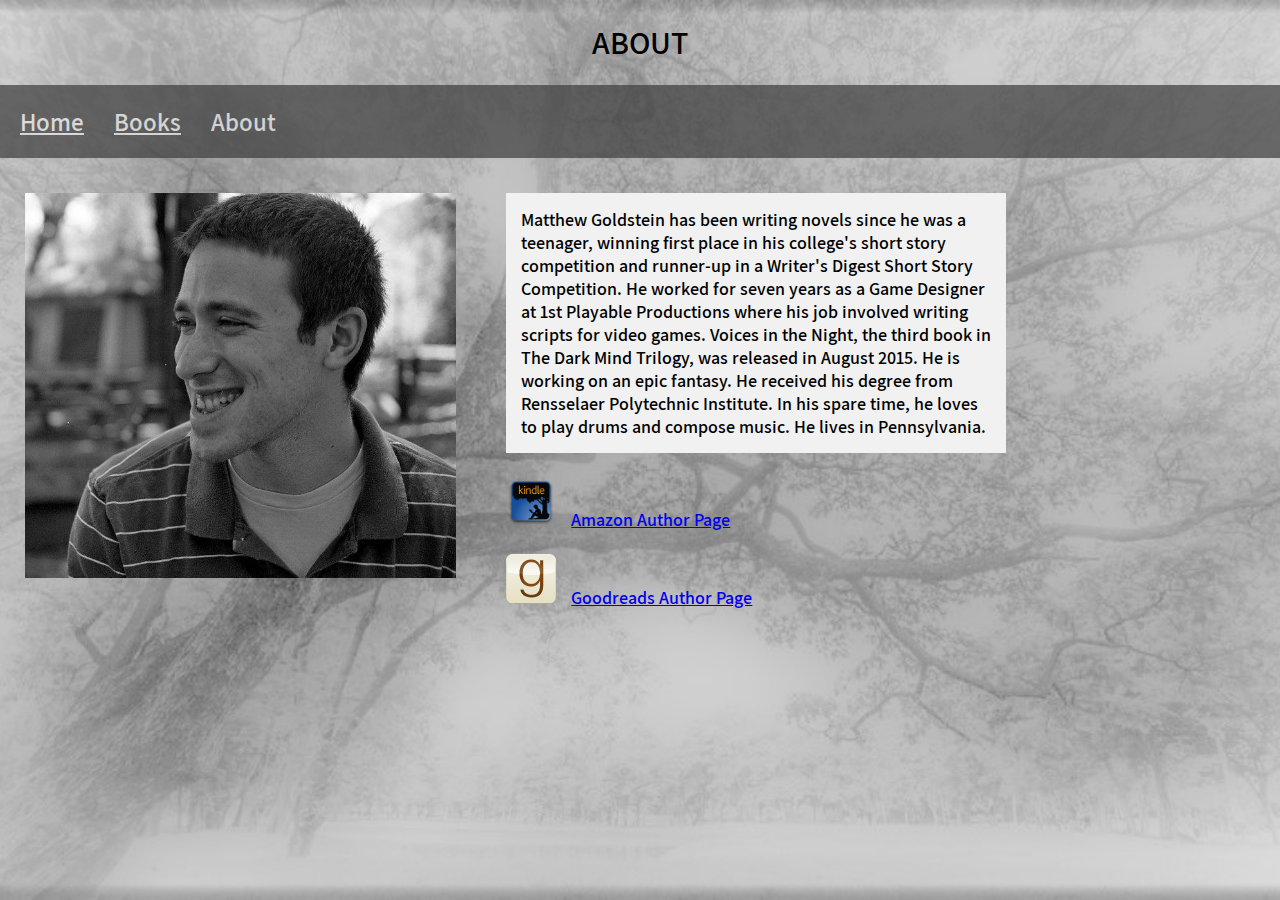
==== about.html @ 4417a6a9 "update" ====
<!DOCTYPE html>
<html>
<head>
<link rel="stylesheet" type="text/css" href="style.css">
</head>
<h1>ABOUT</h1>

<body>
    <div id="menu">
        <a href="/">Home</a>
        <a href="books">Books</a>
        <span class="curpage">About</span>
        <!--<a href="contact">Contact</a>-->
    </div>
    <div id="infobody">
        <div id="aboutimg">
            <img class="image" src="img/profile.jpg">
        </div>
        <div id="aboutinfo">
            <div id="aboutbio">Matthew Goldstein has been writing novels since he was a teenager, winning first place in his college's short story competition and runner-up in a Writer's Digest Short Story Competition. He worked for seven years as a Game Designer at 1st Playable Productions where his job involved writing scripts for video games. Voices in the Night, the third book in The Dark Mind Trilogy, was released in August 2015. He is working on an epic fantasy. He received his degree from Rensselaer Polytechnic Institute. In his spare time, he loves to play drums and compose music. He lives in Pennsylvania.
            </div>
            <br>
            <a href="https://www.amazon.com/Matthew-Goldstein/e/B01EZ9P6LE/ref=dp_byline_cont_ebooks_1" target="_blank">
                <img class="icon" src="img/amazon-kindle-png--512.png">Amazon Author Page
            </a>
            <br><br>
            <a href="https://www.goodreads.com/author/show/461731.Matthew_Goldstein" target="_blank">
                <img class="icon" src="img/goodreads_icon_50x50.png">Goodreads Author Page
            </a>
        </div>
    </div>
</body>
</html>
---- style.css ----
@font-face {
  font-family: "Assistant";
  src: url("Assistant/Assistant-SemiBold.ttf");
}

html, body {
  min-height: 100%;
}

body {
  margin: auto;
  background-image: url("img/pexels-photo-filtered_3.jpeg");
  background-size: cover;
  background-repeat: no-repeat;
  background-position: center;
  font-family: "Assistant", Helvetica, Verdana, sans-serif;
}
/*background-image: linear-gradient(to bottom right, white, gray);*/

h1, h2 {
  text-align: center;
}


/*
FOR DARK MIND
max-height: 398px;
*/
.image {
    max-height: 385px;
}

.book .image {
  padding: 0 30px 30px 30px;
}

.icon {
    max-height: 50px;
    margin-right: 15px;
}

.bookouter {
    display: inline;
}

.bookinner {
    display: inline-grid;
    max-width: 250px;
    padding: 15px 50px;
}

.blurb {
  display: inline;
  position: absolute;
  font-size: large;
  margin-left: 25px;
}

.curpage {
    font-weight: bold;
}

#menu {
    font-size: 25px;
    margin-bottom: 35px;
    background-color: #3c3c3c;
    padding: 20px;
    opacity: 0.7;
}
/*#a60000;*/

#menu > a, .curpage {
    margin-right: 25px;
    color: #e6e6e6;
}

#introtext, #homeimg, #booksbody {
    text-align: center;
    font-size: large;
}

#aboutbio {
  background: #f1f1f1;
  padding: 15px;
}

#aboutinfo {
    float: left;
    margin-left: 50px;
    margin-right: 15px;
    max-width: 500px;
    font-size: large;
}

#aboutimg {
    float: left;
    margin-left: 25px;
}

 /* Style inputs with type="text", select elements and textareas */
input[type=text], select, textarea {
  width: 100%; /* Full width */
  padding: 12px; /* Some padding */
  border: 1px solid #ccc; /* Gray border */
  border-radius: 4px; /* Rounded borders */
  box-sizing: border-box; /* Make sure that padding and width stays in place */
  margin-top: 6px; /* Add a top margin */
  margin-bottom: 16px; /* Bottom margin */
  resize: vertical /* Allow the user to vertically resize the textarea (not horizontally) */
}

/* Style the submit button with a specific background color etc */
input[type=submit] {
  background-color: #4CAF50;
  color: white;
  padding: 12px 20px;
  border: none;
  border-radius: 4px;
  cursor: pointer;
}

/* When moving the mouse over the submit button, add a darker green color */
input[type=submit]:hover {
  background-color: #45a049;
}

/* Add a background color and some padding around the form */
.container {
  border-radius: 5px;
  background-color: #f2f2f2;
  padding: 20px;
}
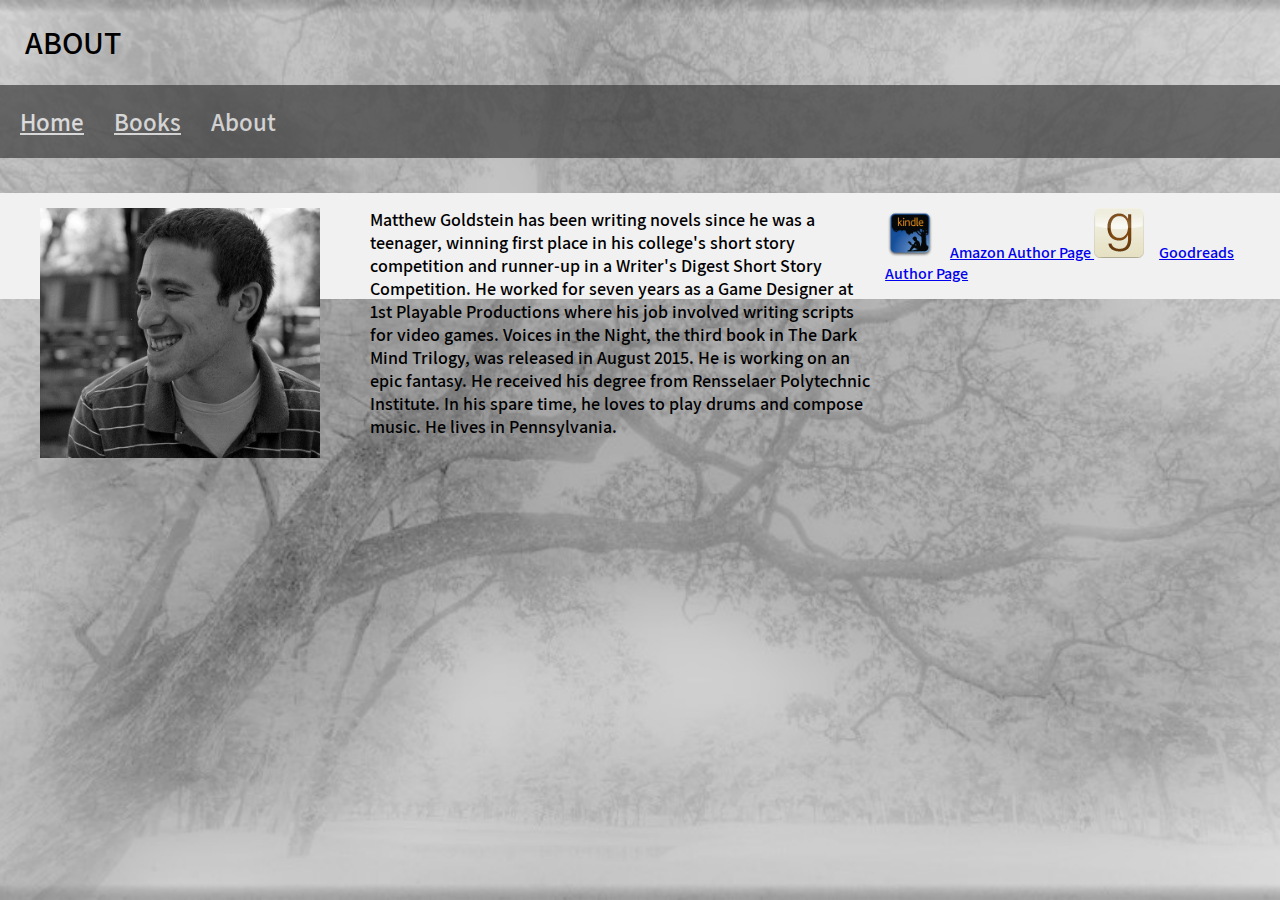
==== commit 82cff05c: "update" ====
--- a/about.html
+++ b/about.html
@@ -13,17 +13,18 @@
         <!--<a href="contact">Contact</a>-->
     </div>
     <div id="infobody">
-        <div id="aboutimg">
-            <img class="image" src="img/profile.jpg">
+        <div id="profile">
+            <div id="aboutimg">
+                <img id="profileimg" class="image" src="img/profile.jpg">
+            </div>
+            <div id="aboutinfo">
+                Matthew Goldstein has been writing novels since he was a teenager, winning first place in his college's short story competition and runner-up in a Writer's Digest Short Story Competition. He worked for seven years as a Game Designer at 1st Playable Productions where his job involved writing scripts for video games. Voices in the Night, the third book in The Dark Mind Trilogy, was released in August 2015. He is working on an epic fantasy. He received his degree from Rensselaer Polytechnic Institute. In his spare time, he loves to play drums and compose music. He lives in Pennsylvania.
+            </div>
         </div>
-        <div id="aboutinfo">
-            <div id="aboutbio">Matthew Goldstein has been writing novels since he was a teenager, winning first place in his college's short story competition and runner-up in a Writer's Digest Short Story Competition. He worked for seven years as a Game Designer at 1st Playable Productions where his job involved writing scripts for video games. Voices in the Night, the third book in The Dark Mind Trilogy, was released in August 2015. He is working on an epic fantasy. He received his degree from Rensselaer Polytechnic Institute. In his spare time, he loves to play drums and compose music. He lives in Pennsylvania.
-            </div>
-            <br>
+        <div id="aboutlinks">
             <a href="https://www.amazon.com/Matthew-Goldstein/e/B01EZ9P6LE/ref=dp_byline_cont_ebooks_1" target="_blank">
                 <img class="icon" src="img/amazon-kindle-png--512.png">Amazon Author Page
             </a>
-            <br><br>
             <a href="https://www.goodreads.com/author/show/461731.Matthew_Goldstein" target="_blank">
                 <img class="icon" src="img/goodreads_icon_50x50.png">Goodreads Author Page
             </a>
--- a/style.css
+++ b/style.css
@@ -17,7 +17,12 @@
 }
 /*background-image: linear-gradient(to bottom right, white, gray);*/
 
-h1, h2 {
+h1 {
+  text-align: left;
+  margin-left: 25px;
+}
+
+h2 {
   text-align: center;
 }
 
@@ -28,6 +33,10 @@
 */
 .image {
     max-height: 385px;
+}
+
+#profileimg {
+  max-height: 250px;
 }
 
 .book .image {
@@ -79,7 +88,7 @@
     font-size: large;
 }
 
-#aboutbio {
+#infobody {
   background: #f1f1f1;
   padding: 15px;
 }
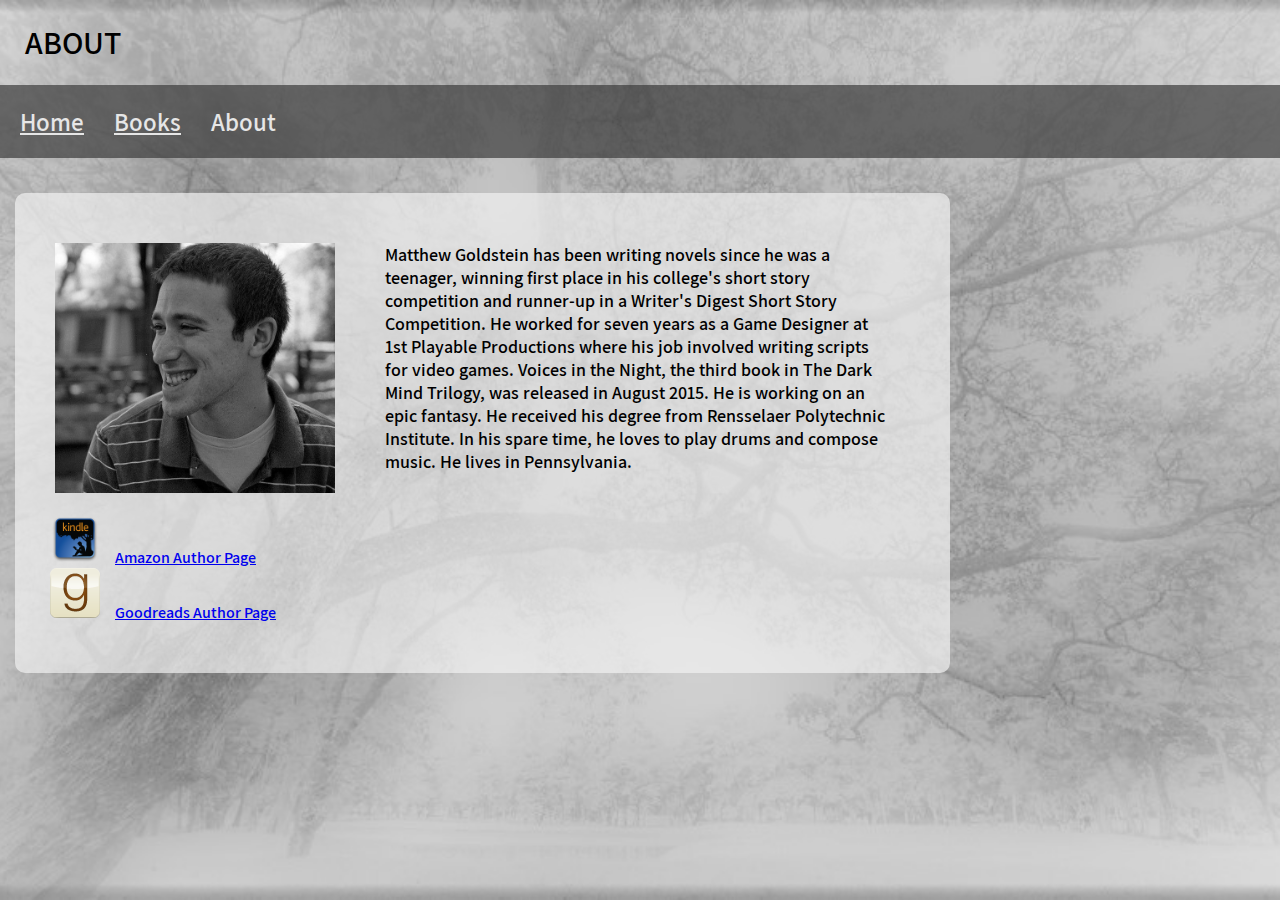
==== commit c830c8dc: "update" ====
--- a/about.html
+++ b/about.html
@@ -1,7 +1,8 @@
 <!DOCTYPE html>
 <html>
 <head>
-<link rel="stylesheet" type="text/css" href="style.css">
+    <meta name="viewport" content="width=device-width, initial-scale=1, minimum-scale=1.0">
+    <link rel="stylesheet" type="text/css" href="style.css">
 </head>
 <h1>ABOUT</h1>
 
--- a/style.css
+++ b/style.css
@@ -24,6 +24,7 @@
 
 h2 {
   text-align: center;
+  margin-bottom: 10px;
 }
 
 
@@ -69,12 +70,15 @@
     font-weight: bold;
 }
 
+.booklink {
+  margin-top:5px;
+}
+
 #menu {
     font-size: 25px;
     margin-bottom: 35px;
-    background-color: #3c3c3c;
+    background-color: rgb(60, 60, 60, 0.7);
     padding: 20px;
-    opacity: 0.7;
 }
 /*#a60000;*/
 
@@ -89,8 +93,12 @@
 }
 
 #infobody {
-  background: #f1f1f1;
-  padding: 15px;
+  background-color: rgba(241, 241, 241, 0.7);
+  padding: 50px 50px 50px 15px;
+  padding-left: 15px;
+  width: max-content;
+  margin-left: 15px;
+  border-radius: 10px;
 }
 
 #aboutinfo {
@@ -104,6 +112,19 @@
 #aboutimg {
     float: left;
     margin-left: 25px;
+}
+
+#profile {
+  overflow: auto;
+}
+
+#aboutlinks {
+  margin-top: 15px;
+}
+
+#aboutlinks > a {
+    display: block;
+    margin-left: 20px;
 }
 
  /* Style inputs with type="text", select elements and textareas */
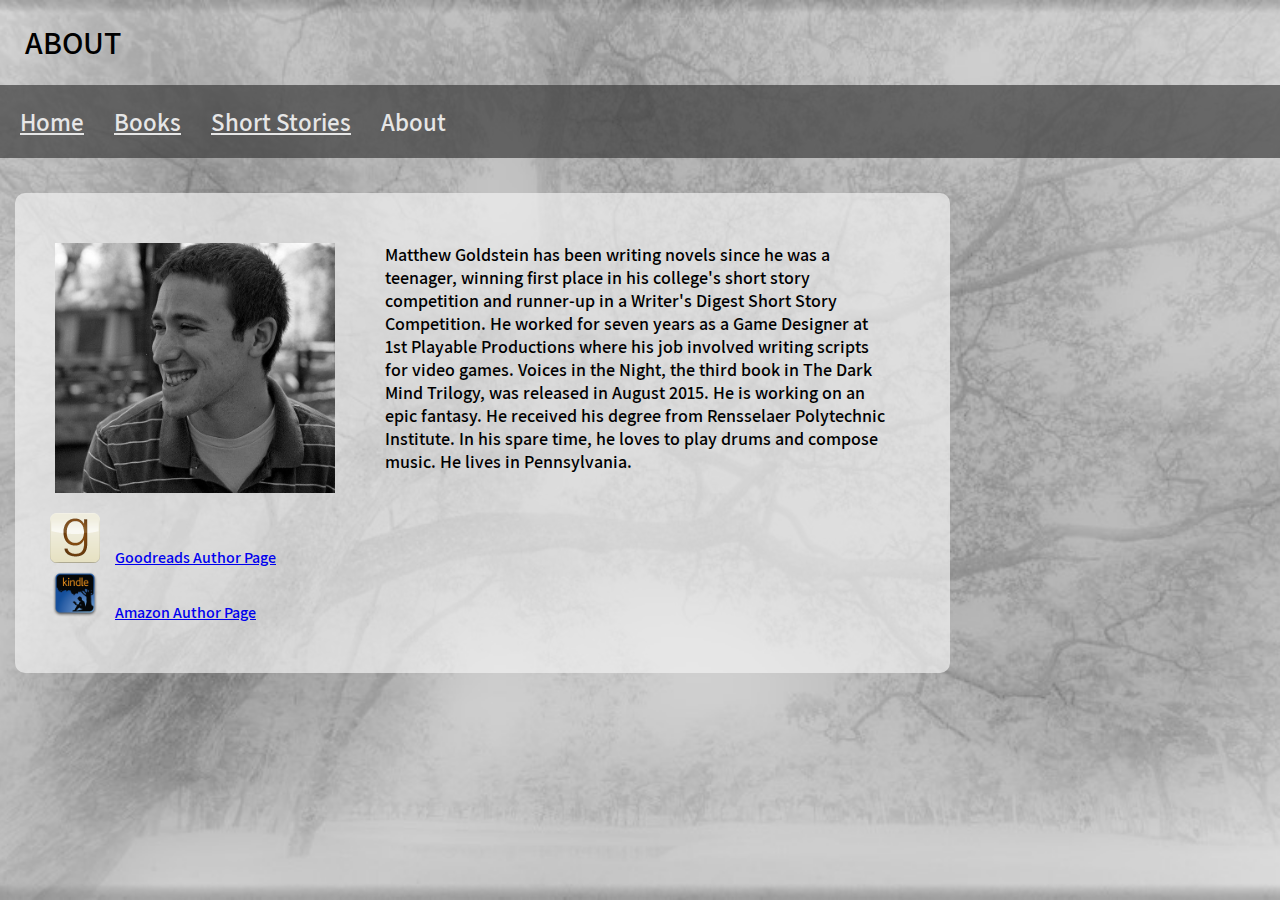
==== commit 592ecb09: "short stories page" ====
--- a/about.html
+++ b/about.html
@@ -10,6 +10,7 @@
     <div id="menu">
         <a href="/">Home</a>
         <a href="books">Books</a>
+        <a href="shortstories">Short Stories</a>
         <span class="curpage">About</span>
         <!--<a href="contact">Contact</a>-->
     </div>
@@ -23,11 +24,11 @@
             </div>
         </div>
         <div id="aboutlinks">
+            <a href="https://www.goodreads.com/author/show/461731.Matthew_Goldstein" target="_blank">
+                <img class="icon" src="img/goodreads_icon_50x50.png">Goodreads Author Page
+            </a>
             <a href="https://www.amazon.com/Matthew-Goldstein/e/B01EZ9P6LE/ref=dp_byline_cont_ebooks_1" target="_blank">
                 <img class="icon" src="img/amazon-kindle-png--512.png">Amazon Author Page
-            </a>
-            <a href="https://www.goodreads.com/author/show/461731.Matthew_Goldstein" target="_blank">
-                <img class="icon" src="img/goodreads_icon_50x50.png">Goodreads Author Page
             </a>
         </div>
     </div>
--- a/style.css
+++ b/style.css
@@ -64,6 +64,8 @@
   position: absolute;
   font-size: large;
   margin-left: 25px;
+  max-width: 500px;
+  margin-right: 25px;
 }
 
 .curpage {
@@ -72,6 +74,10 @@
 
 .booklink {
   margin-top:5px;
+}
+
+.booktitle {
+  font-size: x-large;
 }
 
 #menu {
@@ -92,13 +98,21 @@
     font-size: large;
 }
 
-#infobody {
+#infobody, #bookslist {
   background-color: rgba(241, 241, 241, 0.7);
   padding: 50px 50px 50px 15px;
   padding-left: 15px;
-  width: max-content;
   margin-left: 15px;
   border-radius: 10px;
+}
+
+#infobody {
+  width: max-content;
+}
+
+#bookslist {
+  width: 900px;
+  margin-right: 15px;
 }
 
 #aboutinfo {
@@ -114,6 +128,22 @@
     margin-left: 25px;
 }
 
+@media (max-width: 965px) {
+  #aboutinfo {
+    max-width: 420px;
+  }
+}
+
+@media (max-width: 830px) {
+  #aboutinfo {
+    margin: 10px 15px 5px 25px;
+    float: none;
+  }
+  #aboutimg {
+      float: none;
+  }
+}
+
 #profile {
   overflow: auto;
 }
@@ -125,6 +155,7 @@
 #aboutlinks > a {
     display: block;
     margin-left: 20px;
+    width: max-content;
 }
 
  /* Style inputs with type="text", select elements and textareas */
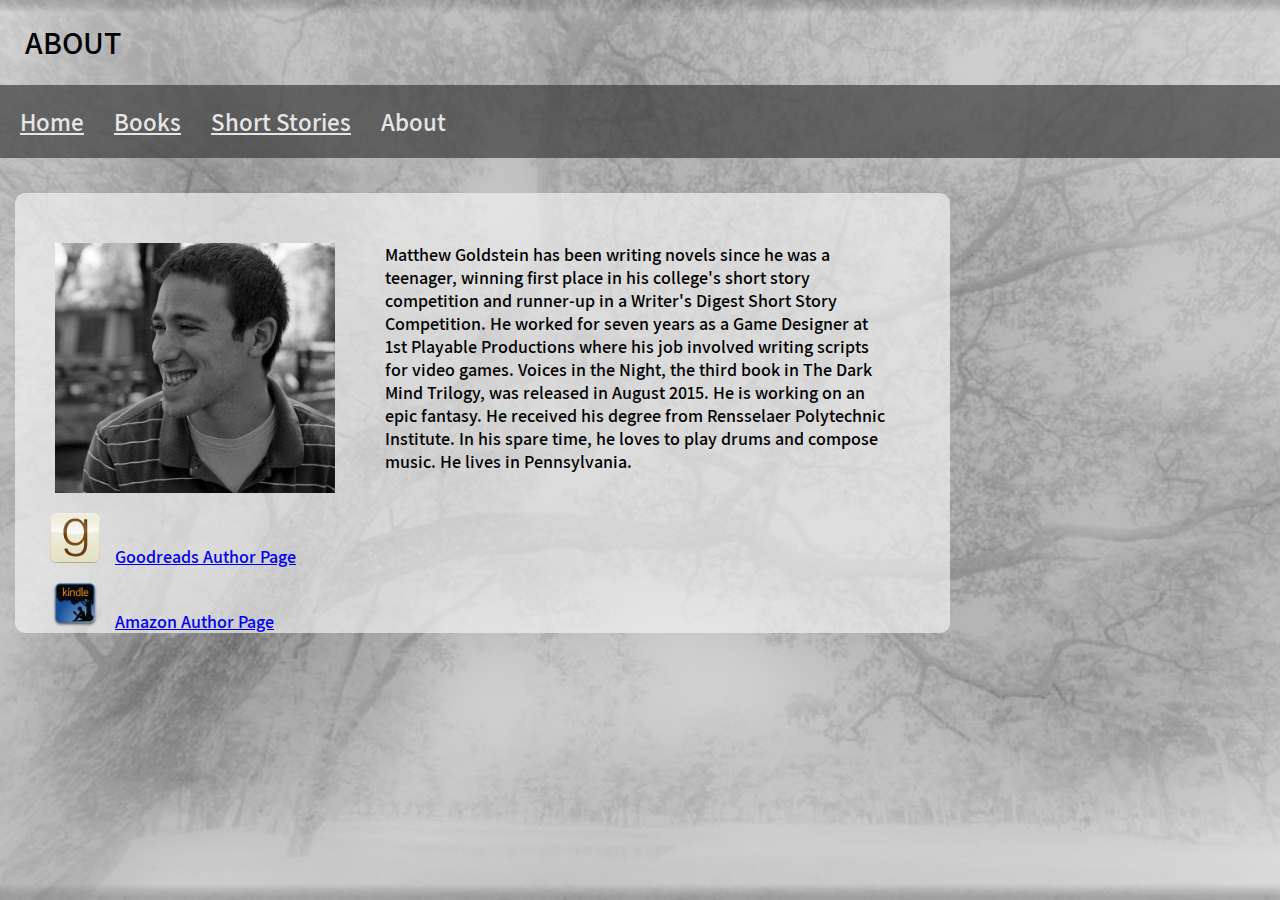
==== commit a25d7f67: "updates" ====
--- a/about.html
+++ b/about.html
@@ -24,7 +24,7 @@
             </div>
         </div>
         <div id="aboutlinks">
-            <a href="https://www.goodreads.com/author/show/461731.Matthew_Goldstein" target="_blank">
+            <a href="https://www.goodreads.com/author/show/461731.Matthew_Goldstein" target="_blank" style="margin-bottom: 10px;">
                 <img class="icon" src="img/goodreads_icon_50x50.png">Goodreads Author Page
             </a>
             <a href="https://www.amazon.com/Matthew-Goldstein/e/B01EZ9P6LE/ref=dp_byline_cont_ebooks_1" target="_blank">
--- a/style.css
+++ b/style.css
@@ -68,6 +68,13 @@
   margin-right: 25px;
 }
 
+@media (max-width: 767px) {
+  .blurb {
+    display: block;
+    position: initial;
+  }
+}
+
 .curpage {
     font-weight: bold;
 }
@@ -100,10 +107,10 @@
 
 #infobody, #bookslist {
   background-color: rgba(241, 241, 241, 0.7);
-  padding: 50px 50px 50px 15px;
-  padding-left: 15px;
+  padding: 50px 50px 0px 15px;
   margin-left: 15px;
   border-radius: 10px;
+  margin-bottom: 25px;
 }
 
 #infobody {
@@ -128,6 +135,18 @@
     margin-left: 25px;
 }
 
+#storybody {
+  font-size: x-large;
+}
+
+#reapingtext {
+  display: inline-block;
+}
+
+.storytext {
+  max-width: 500px;
+}
+
 @media (max-width: 965px) {
   #aboutinfo {
     max-width: 420px;
@@ -156,6 +175,7 @@
     display: block;
     margin-left: 20px;
     width: max-content;
+    font-size: 18px;
 }
 
  /* Style inputs with type="text", select elements and textareas */
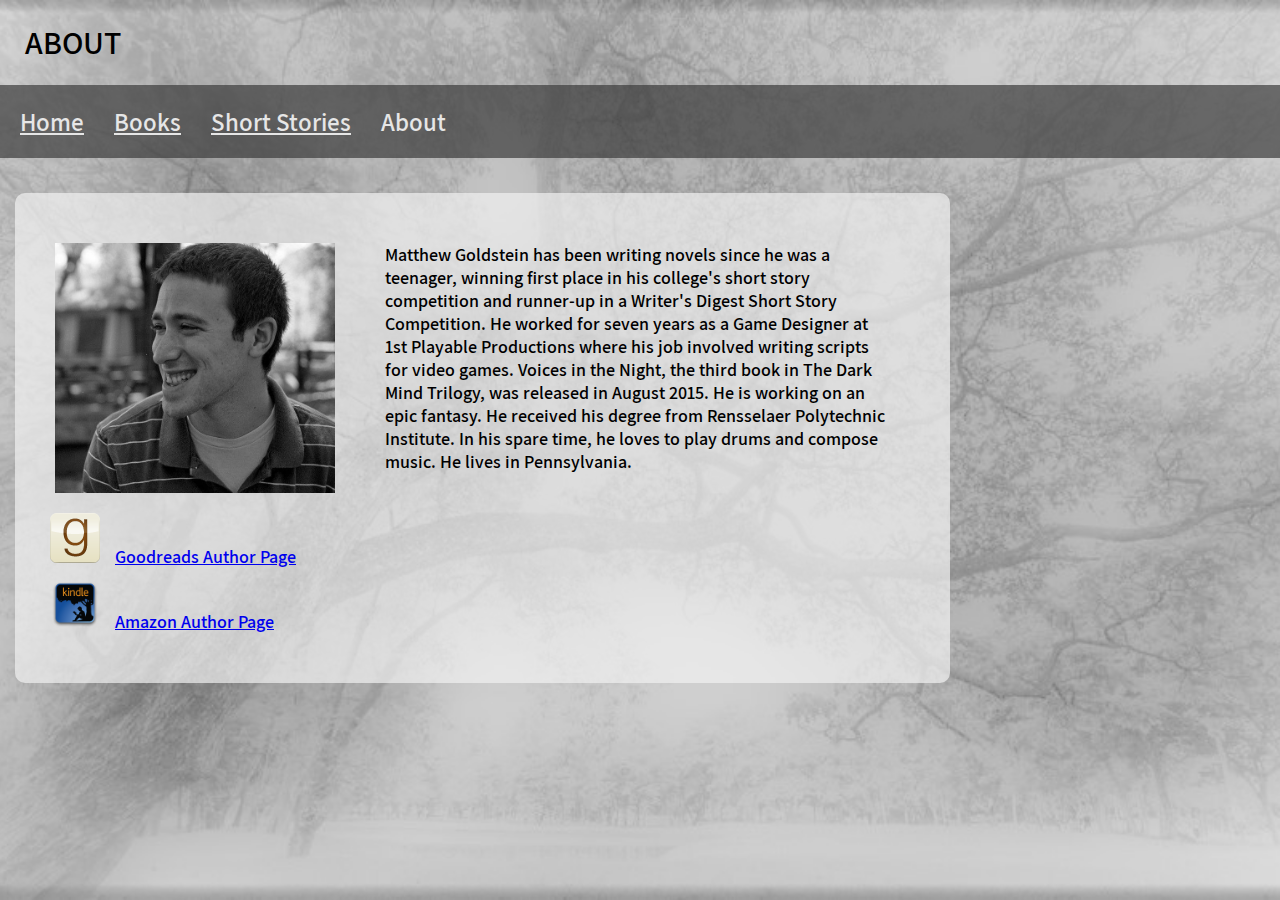
==== commit 2c3a5a34: "updates" ====
--- a/about.html
+++ b/about.html
@@ -11,7 +11,7 @@
         <a href="/">Home</a>
         <a href="books">Books</a>
         <a href="shortstories">Short Stories</a>
-        <span class="curpage">About</span>
+        <span id="aboutmenu" class="curpage">About</span>
         <!--<a href="contact">Contact</a>-->
     </div>
     <div id="infobody">
--- a/style.css
+++ b/style.css
@@ -36,10 +36,6 @@
     max-height: 385px;
 }
 
-#profileimg {
-  max-height: 250px;
-}
-
 .book .image {
   padding: 0 30px 30px 30px;
 }
@@ -100,26 +96,53 @@
     color: #e6e6e6;
 }
 
+#aboutmenu {
+  margin-right: 0;
+}
+
 #introtext, #homeimg, #booksbody {
     text-align: center;
     font-size: large;
 }
 
-#infobody, #bookslist {
+#infobody, #bookslist, #storybody {
   background-color: rgba(241, 241, 241, 0.7);
-  padding: 50px 50px 0px 15px;
+  padding: 50px 50px 50px 15px;
   margin-left: 15px;
   border-radius: 10px;
   margin-bottom: 25px;
 }
 
+#profileimg {
+  max-height: 250px;
+}
+
 #infobody {
   width: max-content;
+}
+
+@media (max-width: 552px) {
+  #infobody {
+    width: auto;
+    margin-right: 15px;
+  }
+}
+
+@media (max-width: 450px) {
+#profileimg {
+    max-height: 225px;
+  }
 }
 
 #bookslist {
   width: 900px;
   margin-right: 15px;
+}
+
+@media (max-width: 1000px) {
+  #bookslist {
+    width: auto;
+  }
 }
 
 #aboutinfo {
@@ -137,10 +160,32 @@
 
 #storybody {
   font-size: x-large;
+  width: max-content;
+  padding-top: 25px;
 }
 
 #reapingtext {
   display: inline-block;
+}
+
+#awardimg {
+  max-height: 150px;
+  float: right;
+}
+
+@media (max-width: 750px) {
+  #storybody
+  {
+    width: auto;
+    margin-right: 10px;
+  }
+  #reapingtext {
+      display: block;
+      margin-bottom: 20px;
+  }
+  #awardimg {
+    float: none;
+  }
 }
 
 .storytext {
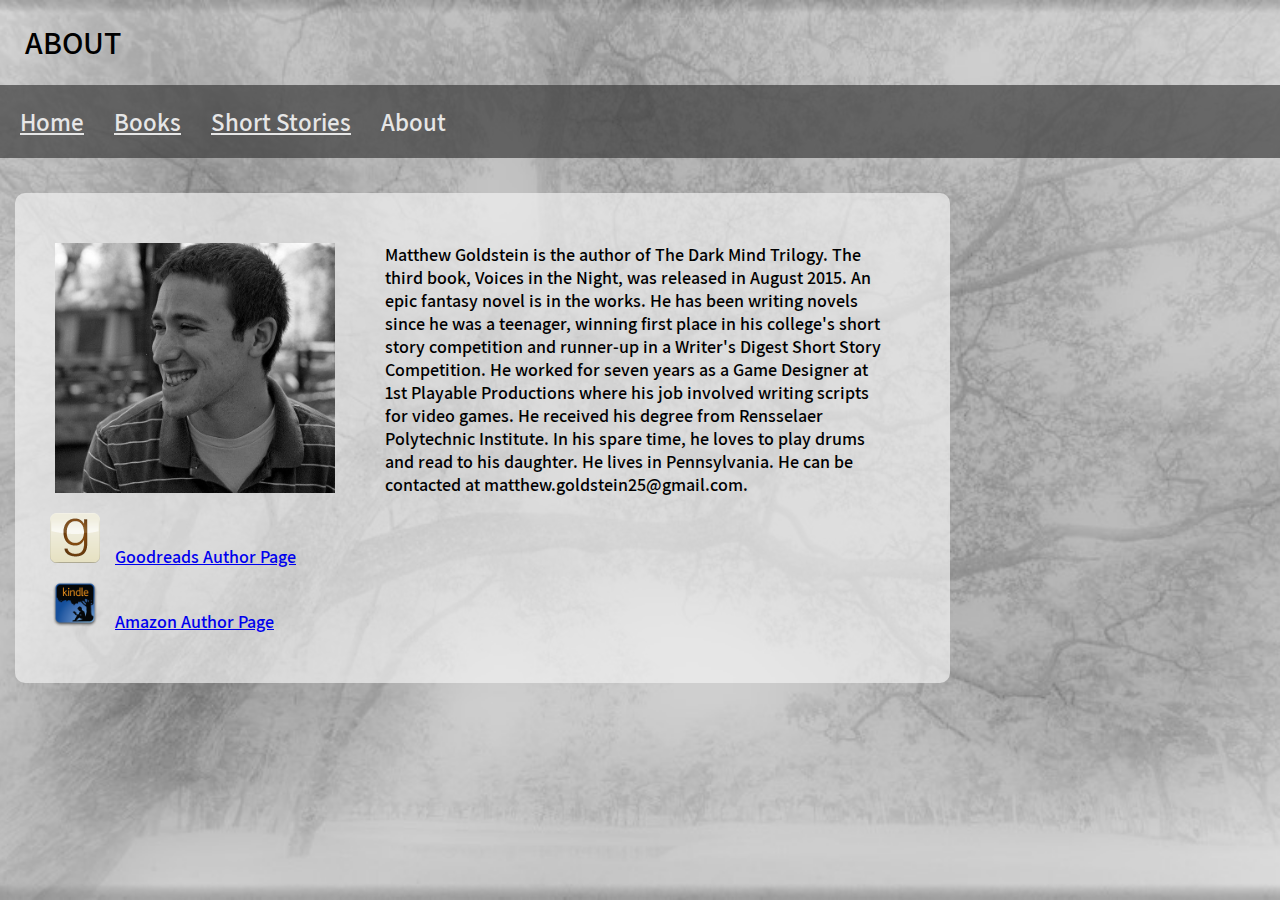
==== commit f92388fe: "wording updates" ====
--- a/about.html
+++ b/about.html
@@ -20,7 +20,7 @@
                 <img id="profileimg" class="image" src="img/profile.jpg">
             </div>
             <div id="aboutinfo">
-                Matthew Goldstein has been writing novels since he was a teenager, winning first place in his college's short story competition and runner-up in a Writer's Digest Short Story Competition. He worked for seven years as a Game Designer at 1st Playable Productions where his job involved writing scripts for video games. Voices in the Night, the third book in The Dark Mind Trilogy, was released in August 2015. He is working on an epic fantasy. He received his degree from Rensselaer Polytechnic Institute. In his spare time, he loves to play drums and compose music. He lives in Pennsylvania.
+                Matthew Goldstein is the author of The Dark Mind Trilogy. The third book, Voices in the Night, was released in August 2015. An epic fantasy novel is in the works. He has been writing novels since he was a teenager, winning first place in his college's short story competition and runner-up in a Writer's Digest Short Story Competition. He worked for seven years as a Game Designer at 1st Playable Productions where his job involved writing scripts for video games. He received his degree from Rensselaer Polytechnic Institute. In his spare time, he loves to play drums and read to his daughter. He lives in Pennsylvania. He can be contacted at matthew.goldstein25@gmail.com.
             </div>
         </div>
         <div id="aboutlinks">
--- a/style.css
+++ b/style.css
@@ -68,6 +68,10 @@
   .blurb {
     display: block;
     position: initial;
+    margin-bottom: 40px;
+  }
+  .book .image {
+    padding-bottom: 0;
   }
 }
 
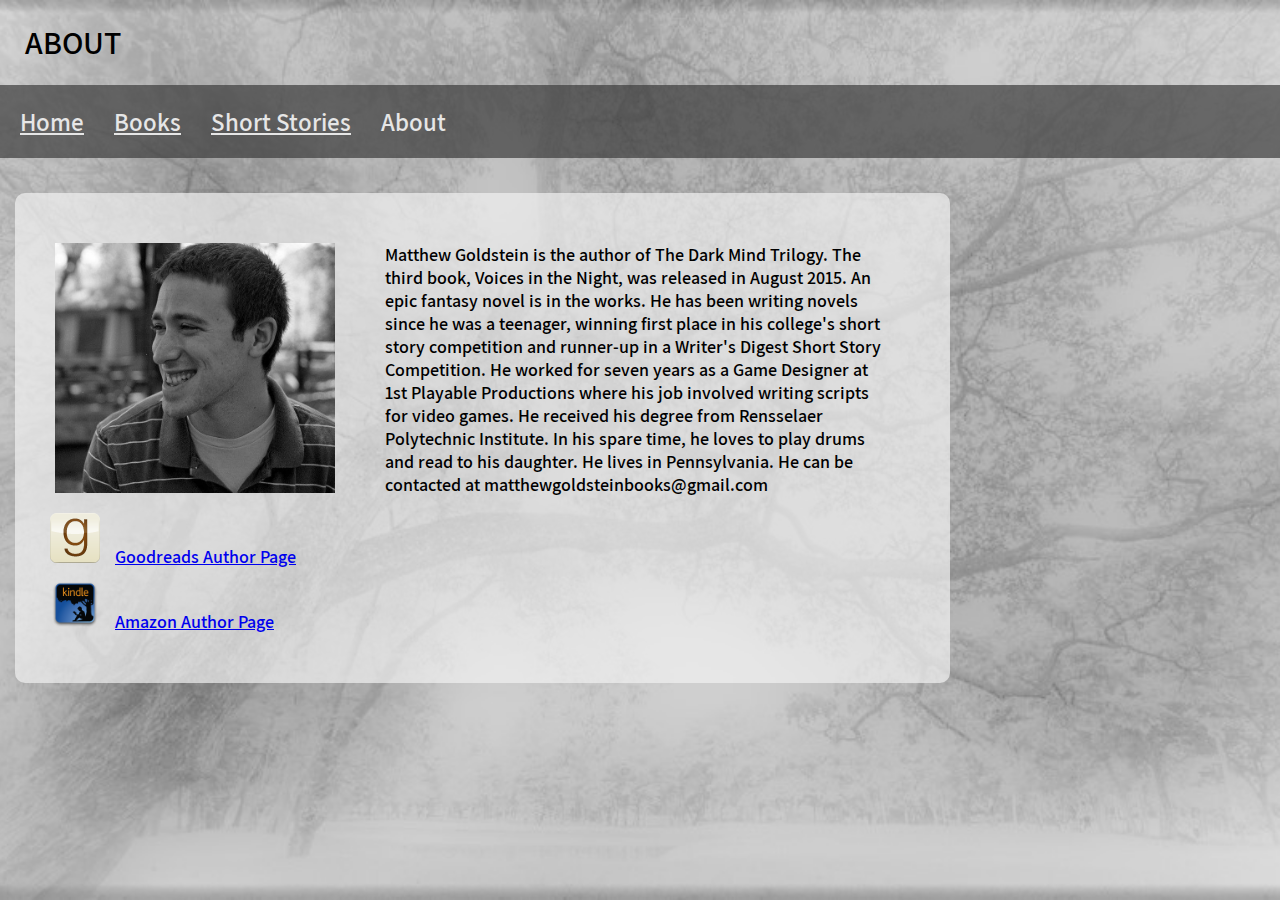
==== commit b4441195: "updated email" ====
--- a/about.html
+++ b/about.html
@@ -20,7 +20,7 @@
                 <img id="profileimg" class="image" src="img/profile.jpg">
             </div>
             <div id="aboutinfo">
-                Matthew Goldstein is the author of The Dark Mind Trilogy. The third book, Voices in the Night, was released in August 2015. An epic fantasy novel is in the works. He has been writing novels since he was a teenager, winning first place in his college's short story competition and runner-up in a Writer's Digest Short Story Competition. He worked for seven years as a Game Designer at 1st Playable Productions where his job involved writing scripts for video games. He received his degree from Rensselaer Polytechnic Institute. In his spare time, he loves to play drums and read to his daughter. He lives in Pennsylvania. He can be contacted at matthew.goldstein25@gmail.com.
+                Matthew Goldstein is the author of The Dark Mind Trilogy. The third book, Voices in the Night, was released in August 2015. An epic fantasy novel is in the works. He has been writing novels since he was a teenager, winning first place in his college's short story competition and runner-up in a Writer's Digest Short Story Competition. He worked for seven years as a Game Designer at 1st Playable Productions where his job involved writing scripts for video games. He received his degree from Rensselaer Polytechnic Institute. In his spare time, he loves to play drums and read to his daughter. He lives in Pennsylvania. He can be contacted at matthewgoldsteinbooks@gmail.com
             </div>
         </div>
         <div id="aboutlinks">
